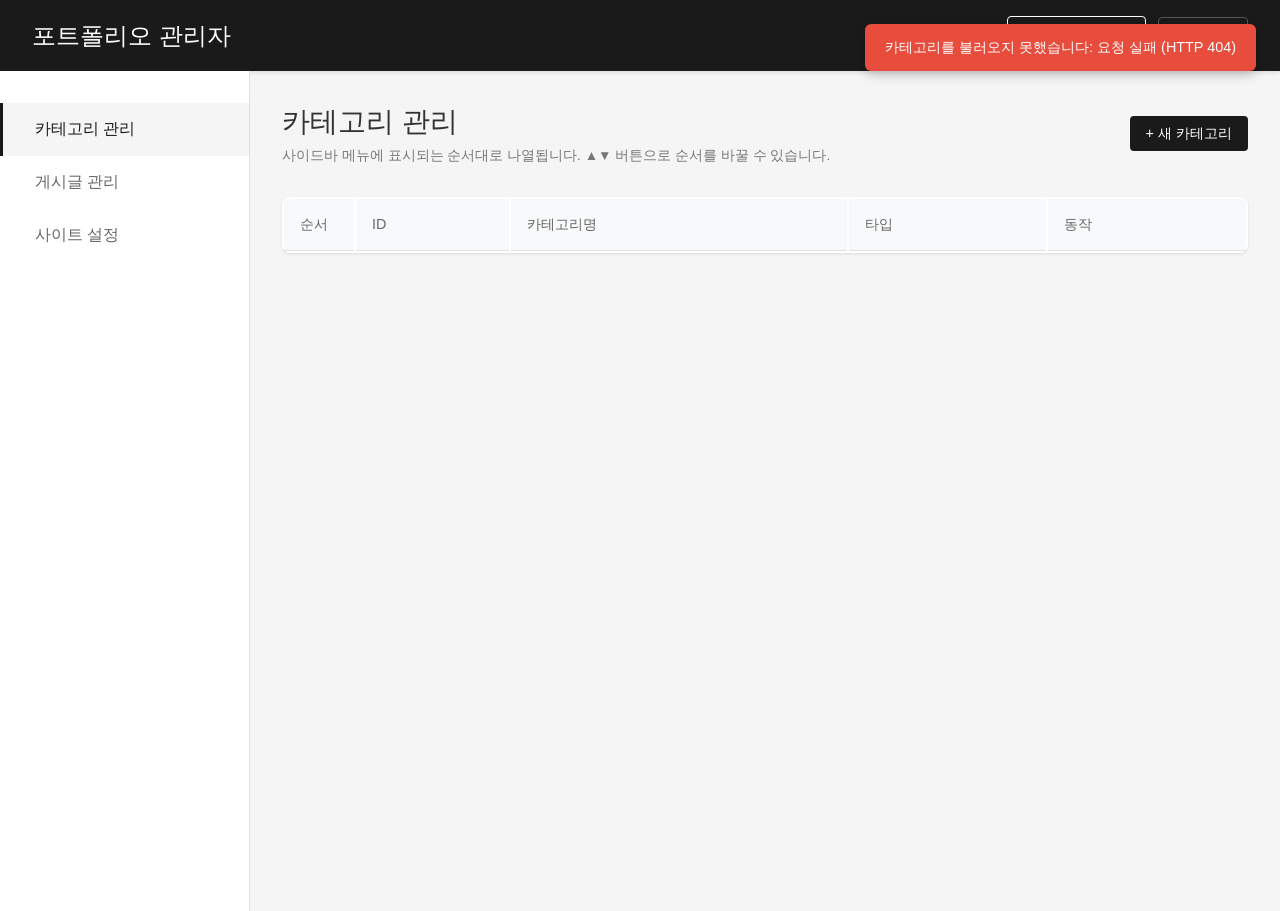
==== src/main/resources/static/admin.html @ cb922905 "feat: 사용자 경험 전반 개선 (공개 사이트 + 관리자) 공개 사이트 - 메인 페이지에 소개 문구·최근 작품 그리드 표시 (설정에서 켜고 끌 수 있음) - 해시 라우팅(#/카테" ====
<!DOCTYPE html>
<html lang="ko">
<head>
    <meta charset="UTF-8">
    <meta name="viewport" content="width=device-width, initial-scale=1.0">
    <title>관리자 페이지 - Portfolio Admin</title>
    <meta name="robots" content="noindex">
    <link rel="stylesheet" href="styles/admin.css?v=6">

    <!-- Quill.js CDN -->
    <link href="https://cdn.quilljs.com/1.3.6/quill.snow.css" rel="stylesheet">
    <script src="https://cdn.quilljs.com/1.3.6/quill.js"></script>
</head>
<body>
    <div class="admin-app">
        <!-- 헤더 -->
        <header class="admin-header">
            <h1>포트폴리오 관리자</h1>
            <div class="admin-header-actions">
                <a href="/" target="_blank" rel="noopener" class="btn-view-site">사이트 보기 ↗</a>
                <form method="post" action="/api/logout" class="logout-form">
                    <button type="submit" class="btn-logout">로그아웃</button>
                </form>
            </div>
        </header>

        <div class="admin-container">
            <!-- 사이드바 -->
            <aside class="admin-sidebar">
                <nav class="admin-nav">
                    <button class="nav-btn active" data-section="categories">카테고리 관리</button>
                    <button class="nav-btn" data-section="posts">게시글 관리</button>
                    <button class="nav-btn" data-section="settings">사이트 설정</button>
                </nav>
            </aside>

            <!-- 메인 콘텐츠 -->
            <main class="admin-content">
                <!-- 카테고리 관리 섹션 -->
                <section id="categories-section" class="admin-section active">
                    <div class="section-header">
                        <div>
                            <h2>카테고리 관리</h2>
                            <p class="section-desc">사이드바 메뉴에 표시되는 순서대로 나열됩니다. ▲▼ 버튼으로 순서를 바꿀 수 있습니다.</p>
                        </div>
                        <button class="btn btn-primary" onclick="showAddCategoryModal()">+ 새 카테고리</button>
                    </div>

                    <div class="categories-list">
                        <table class="admin-table">
                            <thead>
                                <tr>
                                    <th class="col-order">순서</th>
                                    <th>ID</th>
                                    <th>카테고리명</th>
                                    <th>타입</th>
                                    <th>동작</th>
                                </tr>
                            </thead>
                            <tbody id="categories-tbody">
                                <!-- 카테고리 목록이 여기에 표시됩니다 -->
                            </tbody>
                        </table>
                    </div>
                </section>

                <!-- 게시글 관리 섹션 -->
                <section id="posts-section" class="admin-section">
                    <div class="section-header">
                        <div>
                            <h2>게시글 관리</h2>
                            <p class="section-desc">카테고리를 선택하면 ▲▼ 버튼으로 사이트에 표시되는 순서를 바꿀 수 있습니다.</p>
                        </div>
                        <div class="section-controls">
                            <select id="category-filter" class="category-select" aria-label="카테고리 필터">
                                <option value="">모든 카테고리</option>
                            </select>
                            <input type="search" id="post-search" class="post-search" placeholder="제목 검색" aria-label="제목 검색">
                            <button class="btn btn-primary" onclick="showAddPostModal()">+ 새 게시글</button>
                        </div>
                    </div>

                    <div class="posts-list">
                        <div id="posts-grid" class="posts-grid">
                            <!-- 게시글 목록이 여기에 표시됩니다 -->
                        </div>
                    </div>
                </section>

                <!-- 사이트 설정 섹션 -->
                <section id="settings-section" class="admin-section">
                    <div class="section-header">
                        <div>
                            <h2>사이트 설정</h2>
                            <p class="section-desc">변경 후 하단의 <strong>설정 저장</strong> 버튼을 눌러야 사이트에 반영됩니다.</p>
                        </div>
                    </div>

                    <div class="settings-layout">
                    <div class="settings-container" id="settings-form">
                        <!-- 사이트 정보 -->
                        <div class="settings-group">
                            <h3 class="settings-group-title">사이트 정보</h3>
                            <small class="settings-group-desc">
                                사이드바 상단에 표시되는 이름과 로고, 브라우저 탭 제목과 파비콘을 설정합니다.
                            </small>
                            <div class="form-group">
                                <label for="setting-site-title">사이트 제목 (사이드바 상단·메인 페이지)</label>
                                <input type="text" id="setting-site-title" placeholder="작가 이름">
                            </div>
                            <div class="form-group">
                                <label for="setting-site-subtitle">브라우저 탭 제목</label>
                                <input type="text" id="setting-site-subtitle" placeholder="Artist Portfolio">
                                <small>비워두면 사이트 제목이 탭에 표시됩니다</small>
                            </div>
                            <div class="form-group">
                                <label>파비콘</label>
                                <input type="hidden" id="setting-favicon">
                                <div class="settings-drop-zone" id="favicon-drop-zone">
                                    <p>파비콘 이미지를 드래그하거나 클릭하여 선택</p>
                                </div>
                                <div id="favicon-preview" class="settings-image-preview"></div>
                                <small>브라우저 탭에 표시되는 아이콘입니다 (정사각형 PNG 권장)</small>
                            </div>
                            <div class="form-group">
                                <label>로고 이미지</label>
                                <input type="hidden" id="setting-logo-image">
                                <div class="settings-drop-zone" id="logo-drop-zone">
                                    <p>로고 이미지를 드래그하거나 클릭하여 선택</p>
                                </div>
                                <div id="logo-preview" class="settings-image-preview"></div>
                            </div>
                        </div>

                        <!-- 메인 페이지 -->
                        <div class="settings-group">
                            <h3 class="settings-group-title">메인 페이지</h3>
                            <small class="settings-group-desc">
                                사이트에 처음 들어왔을 때 보이는 화면입니다. 소개 문구와 최근 작품을 함께 보여주거나, 배경 이미지만 보이도록 비워둘 수 있습니다.
                            </small>
                            <div class="form-group">
                                <label for="setting-main-intro">소개 문구</label>
                                <textarea id="setting-main-intro" rows="4" placeholder="작가 소개, 전시 안내 등 자유롭게 입력하세요. 줄바꿈이 그대로 표시됩니다."></textarea>
                            </div>
                            <div class="form-group">
                                <label class="checkbox-label">
                                    <input type="checkbox" id="setting-show-recent" checked>
                                    메인 페이지에 최근 작품 8개를 표시
                                </label>
                                <small>끄면 소개 문구(또는 배경 이미지)만 표시됩니다</small>
                            </div>
                        </div>

                        <!-- 배경 설정 -->
                        <div class="settings-group">
                            <h3 class="settings-group-title">배경 설정</h3>
                            <small class="settings-group-desc">
                                사이트 전체 배경 색상과 이미지를 설정합니다. 배경 이미지를 업로드하면 색상 위에 덮어씌워집니다.
                            </small>
                            <div class="form-row-2">
                                <div class="form-group">
                                    <label for="setting-bg-color">배경 색상</label>
                                    <div class="color-picker-row">
                                        <input type="color" id="setting-bg-color" value="#0a0a0a" class="color-input">
                                        <input type="text" id="setting-bg-color-text" value="#0a0a0a" class="color-text-input" placeholder="#0a0a0a">
                                    </div>
                                </div>
                                <div class="form-group">
                                    <label for="setting-text-color">텍스트 색상</label>
                                    <div class="color-picker-row">
                                        <input type="color" id="setting-text-color" value="#ffffff" class="color-input">
                                        <input type="text" id="setting-text-color-text" value="#ffffff" class="color-text-input">
                                    </div>
                                </div>
                            </div>
                            <div class="form-group">
                                <label>배경 이미지</label>
                                <input type="hidden" id="setting-bg-image">
                                <div class="settings-drop-zone" id="bg-image-drop-zone">
                                    <p>배경 이미지를 드래그하거나 클릭하여 선택</p>
                                </div>
                                <div id="bg-image-preview" class="settings-image-preview"></div>
                            </div>
                            <div class="form-row-3">
                                <div class="form-group">
                                    <label for="setting-bg-size">크기</label>
                                    <select id="setting-bg-size">
                                        <option value="cover">Cover (채우기)</option>
                                        <option value="contain">Contain (맞추기)</option>
                                        <option value="auto">Auto (원본)</option>
                                    </select>
                                </div>
                                <div class="form-group">
                                    <label for="setting-bg-repeat">반복</label>
                                    <select id="setting-bg-repeat">
                                        <option value="no-repeat">반복 없음</option>
                                        <option value="repeat">반복</option>
                                        <option value="repeat-x">가로 반복</option>
                                        <option value="repeat-y">세로 반복</option>
                                    </select>
                                </div>
                                <div class="form-group">
                                    <label for="setting-bg-attachment">스크롤</label>
                                    <select id="setting-bg-attachment">
                                        <option value="fixed">고정 (Parallax)</option>
                                        <option value="scroll">스크롤</option>
                                    </select>
                                </div>
                            </div>
                        </div>

                        <!-- 사이드바 색상 -->
                        <div class="settings-group">
                            <h3 class="settings-group-title">사이드바 색상</h3>
                            <small class="settings-group-desc">
                                왼쪽 메뉴 영역의 색상을 설정합니다. 오른쪽 미리보기에서 바로 확인할 수 있습니다.
                            </small>
                            <div class="form-row-3">
                                <div class="form-group">
                                    <label for="setting-sidebar-bg">배경색</label>
                                    <div class="color-picker-row">
                                        <input type="color" id="setting-sidebar-bg" value="#0a0a0a" class="color-input">
                                        <input type="text" id="setting-sidebar-bg-text" value="#0a0a0a" class="color-text-input">
                                    </div>
                                </div>
                                <div class="form-group">
                                    <label for="setting-sidebar-text">텍스트색</label>
                                    <div class="color-picker-row">
                                        <input type="color" id="setting-sidebar-text" value="#535353" class="color-input">
                                        <input type="text" id="setting-sidebar-text-text" value="#535353" class="color-text-input">
                                    </div>
                                </div>
                                <div class="form-group">
                                    <label for="setting-sidebar-active">활성 항목</label>
                                    <div class="color-picker-row">
                                        <input type="color" id="setting-sidebar-active" value="#ffffff" class="color-input">
                                        <input type="text" id="setting-sidebar-active-text" value="#ffffff" class="color-text-input">
                                    </div>
                                </div>
                            </div>
                        </div>

                        <!-- 폰트 설정 -->
                        <div class="settings-group">
                            <h3 class="settings-group-title">폰트 설정</h3>
                            <small class="settings-group-desc">
                                목록에서 고르면 URL과 font-family가 자동으로 채워집니다. 목록에 없는 폰트는
                                <a href="https://fonts.google.com" target="_blank" rel="noopener">Google Fonts</a>에서 "Get embed code" → @import 탭의 URL과 font-family 이름을 직접 입력하세요. (Google Fonts 주소만 지원됩니다)
                            </small>
                            <div class="form-row-2">
                                <div class="form-group">
                                    <label for="setting-title-font-preset">제목 폰트</label>
                                    <select id="setting-title-font-preset" data-target="title"></select>
                                </div>
                                <div class="form-group">
                                    <label for="setting-body-font-preset">본문 폰트</label>
                                    <select id="setting-body-font-preset" data-target="body"></select>
                                </div>
                            </div>
                            <details class="font-advanced">
                                <summary>직접 입력 (고급)</summary>
                                <div class="form-group">
                                    <label for="setting-title-font-url">제목 폰트 URL</label>
                                    <input type="text" id="setting-title-font-url" placeholder="https://fonts.googleapis.com/css2?family=Playfair+Display&display=swap">
                                </div>
                                <div class="form-group">
                                    <label for="setting-title-font-family">제목 font-family</label>
                                    <input type="text" id="setting-title-font-family" placeholder="'Playfair Display', serif">
                                </div>
                                <div class="form-group">
                                    <label for="setting-body-font-url">본문 폰트 URL</label>
                                    <input type="text" id="setting-body-font-url" placeholder="https://fonts.googleapis.com/css2?family=Noto+Sans+KR&display=swap">
                                </div>
                                <div class="form-group">
                                    <label for="setting-body-font-family">본문 font-family</label>
                                    <input type="text" id="setting-body-font-family" placeholder="'Noto Sans KR', sans-serif">
                                </div>
                            </details>
                        </div>

                        <!-- 연락처 정보 -->
                        <div class="settings-group">
                            <h3 class="settings-group-title">연락처 · 소셜</h3>
                            <small class="settings-group-desc">
                                사이드바 하단에 표시됩니다. 비워두면 해당 항목은 표시되지 않습니다.
                            </small>
                            <div class="form-row-2">
                                <div class="form-group">
                                    <label for="setting-contact-name">이름</label>
                                    <input type="text" id="setting-contact-name" placeholder="홍길동">
                                </div>
                                <div class="form-group">
                                    <label for="setting-contact-phone">전화번호</label>
                                    <input type="text" id="setting-contact-phone" placeholder="010-1234-5678">
                                </div>
                            </div>
                            <div class="form-group">
                                <label for="setting-social-email">이메일</label>
                                <input type="email" id="setting-social-email" placeholder="artist@example.com">
                            </div>
                            <div class="form-group">
                                <label for="setting-social-instagram">Instagram URL</label>
                                <input type="url" id="setting-social-instagram" placeholder="https://instagram.com/username">
                            </div>
                            <div class="form-row-3">
                                <div class="form-group">
                                    <label for="setting-social-behance">Behance URL</label>
                                    <input type="url" id="setting-social-behance" placeholder="https://behance.net/...">
                                </div>
                                <div class="form-group">
                                    <label for="setting-social-linkedin">LinkedIn URL</label>
                                    <input type="url" id="setting-social-linkedin" placeholder="https://linkedin.com/in/...">
                                </div>
                                <div class="form-group">
                                    <label for="setting-social-website">웹사이트 URL</label>
                                    <input type="url" id="setting-social-website" placeholder="https://...">
                                </div>
                            </div>
                        </div>

                        <!-- 푸터 -->
                        <div class="settings-group">
                            <h3 class="settings-group-title">푸터</h3>
                            <small class="settings-group-desc">
                                페이지 하단에 표시되는 저작권 문구입니다.
                            </small>
                            <div class="form-group">
                                <label for="setting-footer-text">푸터 텍스트</label>
                                <input type="text" id="setting-footer-text" placeholder="© 2024 Artist Name. All rights reserved.">
                            </div>
                        </div>
                    </div>

                    <!-- 실시간 미리보기 -->
                    <aside class="settings-preview-wrap">
                        <div class="settings-preview-sticky">
                            <h3 class="settings-group-title">미리보기</h3>
                            <div class="site-preview" id="site-preview">
                                <div class="site-preview-sidebar" id="preview-sidebar">
                                    <div class="site-preview-title" id="preview-site-title">Site title</div>
                                    <div class="site-preview-nav">
                                        <span class="site-preview-nav-item active" id="preview-nav-active">Art work</span>
                                        <span class="site-preview-nav-item">CV</span>
                                    </div>
                                </div>
                                <div class="site-preview-main" id="preview-main">
                                    <div class="site-preview-work"></div>
                                    <div class="site-preview-work-title" id="preview-work-title">Untitled</div>
                                    <div class="site-preview-work-meta">2024, Oil on canvas, 100x80cm</div>
                                    <p class="site-preview-body" id="preview-body">본문 텍스트 미리보기입니다.</p>
                                </div>
                            </div>
                            <small>색상·폰트·제목이 즉시 반영됩니다. 실제 사이트에는 저장 후 반영됩니다.</small>
                        </div>
                    </aside>
                    </div>

                    <!-- 항상 보이는 저장 바 -->
                    <div class="settings-save-bar" id="settings-save-bar">
                        <span class="unsaved-indicator" id="settings-unsaved">저장되지 않은 변경사항이 있습니다</span>
                        <div class="settings-save-actions">
                            <button class="btn btn-secondary" type="button" onclick="reloadSettings()">되돌리기</button>
                            <button class="btn btn-primary" type="button" onclick="handleSaveSettings()">설정 저장</button>
                        </div>
                    </div>
                </section>
            </main>
        </div>
    </div>

    <!-- 카테고리 추가/수정 모달 -->
    <div id="category-modal" class="modal" role="dialog" aria-modal="true" aria-labelledby="category-modal-title">
        <div class="modal-content">
            <div class="modal-header">
                <h3 id="category-modal-title">새 카테고리 추가</h3>
                <button type="button" class="close" aria-label="닫기" onclick="requestCloseModal('category-modal')">&times;</button>
            </div>
            <form id="category-form" onsubmit="handleSaveCategory(event)">
                <input type="hidden" id="category-edit-id">

                <div class="form-group">
                    <label for="category-id">카테고리 ID (영문 소문자·숫자·하이픈)</label>
                    <input type="text" id="category-id" required pattern="[a-z0-9-]+"
                           placeholder="예: exhibition" title="영문 소문자, 숫자, 하이픈(-)만 사용할 수 있습니다">
                    <small>주소(#/카테고리ID)에 사용되며, 만든 뒤에는 바꿀 수 없습니다.</small>
                </div>

                <div class="form-group">
                    <label for="category-name">카테고리 이름 (메뉴에 표시)</label>
                    <input type="text" id="category-name" required
                           placeholder="예: Exhibition">
                </div>

                <div class="form-group">
                    <label for="category-type">기본 콘텐츠 타입</label>
                    <select id="category-type" required>
                        <option value="PHOTO">PHOTO - 사진/이미지 중심</option>
                        <option value="ARTICLE">ARTICLE - 텍스트 기사</option>
                        <option value="HTML">HTML - 커스텀 HTML</option>
                    </select>
                    <small>새 게시글을 만들 때 기본으로 선택되는 형식입니다 (게시글마다 변경 가능)</small>
                </div>

                <div class="modal-footer">
                    <button type="button" class="btn btn-secondary" onclick="requestCloseModal('category-modal')">취소</button>
                    <button type="submit" class="btn btn-primary">저장</button>
                </div>
            </form>
        </div>
    </div>

    <!-- 게시글 추가/수정 모달 -->
    <div id="post-modal" class="modal" role="dialog" aria-modal="true" aria-labelledby="post-modal-title">
        <div class="modal-content large">
            <div class="modal-header">
                <h3 id="post-modal-title">새 게시글 추가</h3>
                <button type="button" class="close" aria-label="닫기" onclick="requestCloseModal('post-modal')">&times;</button>
            </div>
            <form id="post-form" onsubmit="handleSavePost(event)" novalidate>
                <input type="hidden" id="post-id">

                <div class="form-group">
                    <label for="post-category">카테고리 <span class="req">*</span></label>
                    <select id="post-category" onchange="handleCategoryChange()">
                        <option value="">선택하세요</option>
                    </select>
                </div>

                <!-- CV 카테고리 전용 PDF 업로드 -->
                <div id="cv-pdf-group" style="display: none;">
                    <div class="form-group">
                        <label>CV PDF 파일 <span class="req">*</span></label>
                        <input type="hidden" id="cv-pdf-filename">
                        <small>CV 페이지에는 이 PDF가 그대로 표시됩니다. 새 파일을 올리면 기존 파일을 대체합니다.</small>
                    </div>
                </div>

                <!-- 일반 게시글 필드 (CV 선택 시 숨김) -->
                <div id="normal-post-fields">
                    <div class="form-group">
                        <label for="post-content-type">콘텐츠 타입 <span class="req">*</span></label>
                        <select id="post-content-type" onchange="handleContentTypeChange()">
                            <option value="">선택하세요</option>
                            <option value="PHOTO">PHOTO - 이미지 갤러리</option>
                            <option value="ARTICLE">ARTICLE - 텍스트 기사</option>
                            <option value="HTML">HTML - 커스텀 HTML</option>
                        </select>
                    </div>

                    <div class="form-group">
                        <label for="post-title">제목 <span class="req">*</span></label>
                        <input type="text" id="post-title" placeholder="작품 제목" maxlength="200">
                    </div>

                    <div class="form-row" id="meta-row">
                        <div class="form-group">
                            <label for="post-year">연도</label>
                            <input type="text" id="post-year" placeholder="2024">
                        </div>
                        <div class="form-group">
                            <label for="post-medium">재료</label>
                            <input type="text" id="post-medium" placeholder="캔버스에 아크릴">
                        </div>
                        <div class="form-group">
                            <label for="post-size">크기</label>
                            <input type="text" id="post-size" placeholder="100x80cm">
                        </div>
                    </div>

                    <!-- ARTICLE 타입에서 표시 (대표 이미지) -->
                    <div class="form-group" id="thumbnail-group" style="display: none;">
                        <label for="post-thumbnail">대표 이미지 (목록 썸네일)</label>
                        <input type="text" id="post-thumbnail" placeholder="파일명" readonly>
                    </div>

                    <!-- PHOTO 타입에서만 표시 -->
                    <div class="form-group" id="photo-description-group" style="display: none;">
                        <label for="post-description-text">설명</label>
                        <textarea id="post-description-text" rows="4" placeholder="작품에 대한 설명..."></textarea>
                    </div>

                    <!-- ARTICLE 타입에서만 표시 -->
                    <div class="form-group" id="article-editor-group" style="display: none;">
                        <label>본문 (리치 에디터)</label>
                        <div id="quill-editor" style="height: 300px;"></div>
                    </div>

                    <!-- HTML 타입에서만 표시 -->
                    <div class="form-group" id="html-editor-group" style="display: none;">
                        <label for="post-html-content">HTML 코드</label>
                        <textarea id="post-html-content" rows="15"
                                  placeholder="HTML 코드를 입력하세요..."
                                  style="font-family: monospace;"></textarea>
                        <small>스크립트도 실행됩니다. 외부 이미지는 보안 정책상 표시되지 않을 수 있으니 업로드한 파일(/api/files/파일명)을 사용하세요.</small>
                    </div>

                    <!-- PHOTO/ARTICLE 타입에서 표시 -->
                    <div class="form-group" id="additional-images-group" style="display: none;">
                        <label>미디어 목록</label>
                        <small id="media-hint" class="media-hint">맨 위 이미지가 목록의 대표 이미지(썸네일)로 사용됩니다. ▲▼로 순서를 바꿀 수 있습니다.</small>
                        <div id="additional-images">
                            <!-- 미디어 항목이 여기에 표시됩니다 -->
                        </div>
                        <div class="media-add-row">
                            <button type="button" class="btn btn-secondary btn-sm" onclick="addMediaInput()">+ 이미지 추가</button>
                            <button type="button" class="btn btn-secondary btn-sm" onclick="addMediaInput({mediaType:'VIDEO'})">+ 영상 추가</button>
                            <input type="file" id="bulk-image-input" accept="image/*" multiple style="display:none">
                            <button type="button" class="btn btn-secondary btn-sm" onclick="document.getElementById('bulk-image-input').click()">+ 여러 이미지 한 번에</button>
                        </div>
                    </div>
                </div>

                <div class="modal-footer">
                    <button type="button" class="btn btn-secondary" onclick="requestCloseModal('post-modal')">취소</button>
                    <button type="submit" class="btn btn-primary" id="post-save-btn">저장</button>
                </div>
            </form>
        </div>
    </div>

    <!-- Toast 컨테이너 -->
    <div id="toast-container" class="toast-container" aria-live="polite"></div>

    <!-- 확인 모달 -->
    <div id="confirm-modal" class="confirm-modal-overlay" role="alertdialog" aria-modal="true">
        <div class="confirm-modal-box">
            <p id="confirm-modal-message"></p>
            <div class="confirm-modal-actions">
                <button id="confirm-cancel" class="btn btn-secondary">취소</button>
                <button id="confirm-ok" class="btn btn-danger">확인</button>
            </div>
        </div>
    </div>

    <script src="scripts/admin.js?v=6"></script>
</body>
</html>
---- src/main/resources/static/styles/admin.css ----
/* Reset & Base Styles */
* {
    margin: 0;
    padding: 0;
    box-sizing: border-box;
}

body {
    font-family: -apple-system, BlinkMacSystemFont, 'Segoe UI', 'Roboto', 'Oxygen',
        'Ubuntu', 'Cantarell', 'Fira Sans', 'Droid Sans', 'Helvetica Neue',
        sans-serif;
    -webkit-font-smoothing: antialiased;
    -moz-osx-font-smoothing: grayscale;
    background-color: #f5f5f5;
    color: #333;
}

/* 관리자 앱 레이아웃 */
.admin-app {
    min-height: 100vh;
}

/* 헤더 */
.admin-header {
    background-color: #1a1a1a;
    color: white;
    padding: 1rem 2rem;
    display: flex;
    justify-content: space-between;
    align-items: center;
    box-shadow: 0 2px 4px rgba(0,0,0,0.1);
}

.admin-header h1 {
    font-size: 1.5rem;
    font-weight: 500;
}

.btn-view-site {
    color: white;
    text-decoration: none;
    padding: 0.5rem 1rem;
    border: 1px solid white;
    border-radius: 4px;
    transition: background-color 0.3s;
}

.btn-view-site:hover {
    background-color: rgba(255, 255, 255, 0.1);
}

/* 컨테이너 */
.admin-container {
    display: flex;
    min-height: calc(100vh - 60px);
}

/* 사이드바 */
.admin-sidebar {
    width: 250px;
    background-color: white;
    border-right: 1px solid #e0e0e0;
    padding: 2rem 0;
}

.admin-nav {
    display: flex;
    flex-direction: column;
}

.nav-btn {
    background: none;
    border: none;
    padding: 1rem 2rem;
    text-align: left;
    font-size: 1rem;
    color: #666;
    cursor: pointer;
    transition: all 0.3s;
    border-left: 3px solid transparent;
}

.nav-btn:hover {
    background-color: #f5f5f5;
    color: #333;
}

.nav-btn.active {
    color: #1a1a1a;
    font-weight: 500;
    border-left-color: #1a1a1a;
    background-color: #f5f5f5;
}

/* 메인 콘텐츠 */
.admin-content {
    flex: 1;
    padding: 2rem;
    overflow-y: auto;
}

.admin-section {
    display: none;
}

.admin-section.active {
    display: block;
}

.section-header {
    display: flex;
    justify-content: space-between;
    align-items: center;
    margin-bottom: 2rem;
}

.section-header h2 {
    font-size: 1.75rem;
    font-weight: 500;
}

.section-controls {
    display: flex;
    gap: 1rem;
    align-items: center;
}

/* 버튼 스타일 */
.btn {
    padding: 0.5rem 1rem;
    border: none;
    border-radius: 4px;
    font-size: 0.9rem;
    cursor: pointer;
    transition: all 0.3s;
}

.btn-sm {
    padding: 0.375rem 0.75rem;
    font-size: 0.875rem;
}

.btn-primary {
    background-color: #1a1a1a;
    color: white;
}

.btn-primary:hover {
    background-color: #333;
}

.btn-secondary {
    background-color: #e0e0e0;
    color: #333;
}

.btn-secondary:hover {
    background-color: #d0d0d0;
}

.btn-danger {
    background-color: #dc3545;
    color: white;
}

.btn-danger:hover {
    background-color: #c82333;
}

/* 테이블 */
.admin-table {
    width: 100%;
    background-color: white;
    border-radius: 8px;
    overflow: hidden;
    box-shadow: 0 1px 3px rgba(0,0,0,0.1);
}

.admin-table thead {
    background-color: #f8f9fa;
}

.admin-table th,
.admin-table td {
    padding: 1rem;
    text-align: left;
    border-bottom: 1px solid #e0e0e0;
}

.admin-table th {
    font-weight: 500;
    color: #666;
    font-size: 0.9rem;
}

.admin-table tbody tr:hover {
    background-color: #f8f9fa;
}

.admin-table tbody tr:last-child td {
    border-bottom: none;
}

.table-actions {
    display: flex;
    gap: 0.5rem;
}

/* 게시글 그리드 */
.posts-grid {
    display: grid;
    grid-template-columns: repeat(auto-fill, minmax(300px, 1fr));
    gap: 1.5rem;
}

.post-card {
    background-color: white;
    border-radius: 8px;
    overflow: hidden;
    box-shadow: 0 1px 3px rgba(0,0,0,0.1);
    transition: box-shadow 0.3s;
}

.post-card:hover {
    box-shadow: 0 4px 12px rgba(0,0,0,0.15);
}

.post-card-image {
    width: 100%;
    height: 200px;
    background-color: #f0f0f0;
    display: flex;
    align-items: center;
    justify-content: center;
    color: #999;
}

.post-card-image img {
    width: 100%;
    height: 100%;
    object-fit: cover;
}

.post-card-content {
    padding: 1rem;
}

.post-card-title {
    font-size: 1.1rem;
    font-weight: 500;
    margin-bottom: 0.5rem;
}

.post-card-details {
    font-size: 0.9rem;
    color: #666;
    margin-bottom: 1rem;
}

.post-card-actions {
    display: flex;
    gap: 0.5rem;
}

/* 셀렉트 */
.category-select {
    padding: 0.5rem;
    border: 1px solid #e0e0e0;
    border-radius: 4px;
    font-size: 0.9rem;
    min-width: 200px;
}

/* 모달 */
.modal {
    display: none;
    position: fixed;
    z-index: 1000;
    left: 0;
    top: 0;
    width: 100%;
    height: 100%;
    overflow: auto;
    background-color: rgba(0,0,0,0.5);
}

.modal.show {
    display: block;
}

.modal-content {
    background-color: white;
    margin: 5% auto;
    padding: 0;
    border-radius: 8px;
    width: 90%;
    max-width: 500px;
    box-shadow: 0 4px 20px rgba(0,0,0,0.2);
}

.modal-content.large {
    max-width: 700px;
}

.modal-header {
    padding: 1.5rem;
    border-bottom: 1px solid #e0e0e0;
    display: flex;
    justify-content: space-between;
    align-items: center;
}

.modal-header h3 {
    font-size: 1.25rem;
    font-weight: 500;
}

.close {
    color: #999;
    font-size: 28px;
    font-weight: bold;
    cursor: pointer;
    line-height: 1;
}

.close:hover {
    color: #333;
}

.modal form {
    padding: 1.5rem;
}

.modal-footer {
    padding: 1.5rem;
    border-top: 1px solid #e0e0e0;
    display: flex;
    justify-content: flex-end;
    gap: 0.5rem;
}

/* 폼 스타일 */
.form-group {
    margin-bottom: 1.5rem;
}

.form-group label {
    display: block;
    margin-bottom: 0.5rem;
    font-weight: 500;
    color: #333;
}

.form-group input,
.form-group select,
.form-group textarea {
    width: 100%;
    padding: 0.5rem;
    border: 1px solid #e0e0e0;
    border-radius: 4px;
    font-size: 0.9rem;
    font-family: inherit;
}

.form-group input:focus,
.form-group select:focus,
.form-group textarea:focus {
    outline: none;
    border-color: #1a1a1a;
}

.form-group small {
    display: block;
    margin-top: 0.25rem;
    color: #666;
    font-size: 0.85rem;
}

.form-row {
    display: grid;
    grid-template-columns: repeat(3, 1fr);
    gap: 1rem;
}

/* 추가 이미지 입력 */
.image-input-group {
    display: flex;
    gap: 0.5rem;
    margin-bottom: 0.5rem;
}

.image-input-group input {
    flex: 1;
}

.btn-remove-image {
    background-color: #dc3545;
    color: white;
    border: none;
    padding: 0.5rem 1rem;
    border-radius: 4px;
    cursor: pointer;
    font-size: 0.9rem;
}

.btn-remove-image:hover {
    background-color: #c82333;
}

/* 순서 변경 버튼 */
.btn-reorder {
    padding: 0.25rem 0.5rem;
    font-size: 0.7rem;
    line-height: 1;
    min-width: 26px;
}

/* 미디어 옵션 행 */
.media-options {
    font-size: 0.85rem;
    color: #555;
}

.media-options label {
    font-weight: normal;
    margin-bottom: 0;
}

.media-options select {
    width: auto;
    min-width: auto;
}

/* 뱃지 */
.badge {
    display: inline-block;
    padding: 0.25rem 0.5rem;
    font-size: 0.75rem;
    border-radius: 4px;
    font-weight: 500;
    color: white;
}

.badge-photo {
    background-color: #3498db;
}

.badge-article {
    background-color: #2ecc71;
}

.badge-html {
    background-color: #e74c3c;
}

/* Quill 에디터 스타일 */
#quill-editor {
    background-color: white;
    min-height: 300px;
}

.ql-editor {
    min-height: 250px;
    font-size: 1rem;
    line-height: 1.6;
}

.ql-toolbar {
    background-color: #f8f9fa;
    border-top-left-radius: 4px;
    border-top-right-radius: 4px;
}

/* 빈 상태 */
.empty-state {
    text-align: center;
    padding: 3rem;
    color: #999;
}

.empty-state p {
    font-size: 1.1rem;
    margin-bottom: 1rem;
}

/* Toast 알림 */
.toast-container {
    position: fixed;
    top: 1.5rem;
    right: 1.5rem;
    z-index: 9999;
    display: flex;
    flex-direction: column;
    gap: 0.5rem;
}

.toast {
    min-width: 280px;
    max-width: 420px;
    padding: 0.875rem 1.25rem;
    border-radius: 6px;
    color: #fff;
    font-size: 0.9rem;
    box-shadow: 0 4px 12px rgba(0,0,0,0.2);
    display: flex;
    align-items: center;
    gap: 0.5rem;
    animation: toastSlideIn 0.3s ease;
    cursor: pointer;
}

.toast.toast-out {
    animation: toastSlideOut 0.3s ease forwards;
}

.toast-success { background-color: #2ecc71; }
.toast-error { background-color: #e74c3c; }
.toast-info { background-color: #3498db; }
.toast-warning { background-color: #f39c12; }

@keyframes toastSlideIn {
    from { transform: translateX(100%); opacity: 0; }
    to { transform: translateX(0); opacity: 1; }
}

@keyframes toastSlideOut {
    from { transform: translateX(0); opacity: 1; }
    to { transform: translateX(100%); opacity: 0; }
}

/* 확인 모달 */
.confirm-modal-overlay {
    display: none;
    position: fixed;
    z-index: 10000;
    left: 0;
    top: 0;
    width: 100%;
    height: 100%;
    background-color: rgba(0,0,0,0.5);
    justify-content: center;
    align-items: center;
}

.confirm-modal-overlay.show {
    display: flex;
}

.confirm-modal-box {
    background: white;
    border-radius: 8px;
    padding: 2rem;
    max-width: 400px;
    width: 90%;
    box-shadow: 0 8px 30px rgba(0,0,0,0.2);
    text-align: center;
    animation: confirmFadeIn 0.2s ease;
}

.confirm-modal-box p {
    font-size: 1rem;
    color: #333;
    margin-bottom: 1.5rem;
    line-height: 1.5;
}

.confirm-modal-actions {
    display: flex;
    justify-content: center;
    gap: 0.75rem;
}

@keyframes confirmFadeIn {
    from { transform: scale(0.9); opacity: 0; }
    to { transform: scale(1); opacity: 1; }
}

/* 파일 업로드 프리뷰 */
.upload-preview {
    margin-top: 0.5rem;
    position: relative;
    display: inline-block;
}

.upload-preview img {
    max-width: 200px;
    max-height: 150px;
    border-radius: 4px;
    border: 1px solid #e0e0e0;
    object-fit: cover;
}

.upload-preview .preview-remove {
    position: absolute;
    top: -6px;
    right: -6px;
    width: 20px;
    height: 20px;
    background: #dc3545;
    color: white;
    border: none;
    border-radius: 50%;
    font-size: 12px;
    cursor: pointer;
    display: flex;
    align-items: center;
    justify-content: center;
    line-height: 1;
}

/* 드래그 앤 드롭 존 */
.drop-zone {
    border: 2px dashed #ccc;
    border-radius: 8px;
    padding: 2rem;
    text-align: center;
    color: #999;
    transition: all 0.3s;
    cursor: pointer;
    margin-top: 0.5rem;
}

.drop-zone:hover {
    border-color: #999;
    color: #666;
}

.drop-zone.drag-over {
    border-color: #3498db;
    background-color: #ebf5fb;
    color: #3498db;
}

.drop-zone p {
    margin: 0;
    font-size: 0.9rem;
}

.drop-zone .drop-icon {
    font-size: 2rem;
    margin-bottom: 0.5rem;
}

/* 카테고리 게시글 수 뱃지 */
.post-count-badge {
    display: inline-block;
    background-color: #f0f0f0;
    color: #666;
    padding: 0.15rem 0.5rem;
    border-radius: 10px;
    font-size: 0.8rem;
    margin-left: 0.5rem;
    font-weight: 400;
}

/* 미저장 변경사항 표시 */
.unsaved-indicator {
    display: none;
    color: #f39c12;
    font-size: 0.85rem;
    margin-left: 1rem;
    font-weight: 400;
}

.unsaved-indicator.visible {
    display: inline;
}

/* 반응형 */
@media (max-width: 768px) {
    .admin-container {
        flex-direction: column;
    }

    .admin-sidebar {
        width: 100%;
        border-right: none;
        border-bottom: 1px solid #e0e0e0;
        padding: 1rem 0;
    }

    .admin-nav {
        flex-direction: row;
        overflow-x: auto;
    }

    .nav-btn {
        white-space: nowrap;
        border-left: none;
        border-bottom: 3px solid transparent;
    }

    .nav-btn.active {
        border-left: none;
        border-bottom-color: #1a1a1a;
    }

    .admin-content {
        padding: 1rem;
    }

    .section-header {
        flex-direction: column;
        align-items: flex-start;
        gap: 1rem;
    }

    .section-controls {
        width: 100%;
        flex-direction: column;
    }

    .category-select {
        width: 100%;
    }

    .posts-grid {
        grid-template-columns: 1fr;
    }

    .form-row {
        grid-template-columns: 1fr;
    }

    .modal-content {
        width: 95%;
        margin: 10% auto;
    }

    .toast-container {
        top: 1rem;
        right: 1rem;
        left: 1rem;
    }

    .toast {
        min-width: auto;
        max-width: none;
    }

    .drop-zone {
        padding: 1.5rem;
    }
}

/* ===== 사이트 설정 섹션 ===== */
.settings-container {
    max-width: 800px;
}

.settings-group {
    background: #fff;
    border: 1px solid #e0e0e0;
    border-radius: 8px;
    padding: 1.5rem;
    margin-bottom: 1.5rem;
}

.settings-group-title {
    font-size: 1.1rem;
    font-weight: 600;
    color: #333;
    margin-bottom: 1rem;
    padding-bottom: 0.5rem;
    border-bottom: 2px solid #e0e0e0;
}

.settings-group-desc {
    display: block;
    color: #888;
    font-size: 0.85rem;
    margin-bottom: 1rem;
}

.settings-group-desc a {
    color: #4a90d9;
}

.form-row-2 {
    display: grid;
    grid-template-columns: 1fr 1fr;
    gap: 1rem;
}

.form-row-3 {
    display: grid;
    grid-template-columns: 1fr 1fr 1fr;
    gap: 1rem;
}

/* 컬러 피커 */
.color-picker-row {
    display: flex;
    align-items: center;
    gap: 0.5rem;
}

.color-input {
    width: 44px;
    height: 36px;
    padding: 2px;
    border: 1px solid #ddd;
    border-radius: 4px;
    cursor: pointer;
    background: none;
}

.color-text-input {
    flex: 1;
    padding: 0.5rem;
    border: 1px solid #ddd;
    border-radius: 4px;
    font-family: monospace;
    font-size: 0.9rem;
}

/* 설정 이미지 업로드 */
.settings-drop-zone {
    border: 2px dashed #ccc;
    border-radius: 8px;
    padding: 2rem;
    text-align: center;
    cursor: pointer;
    transition: border-color 0.3s, background-color 0.3s;
    color: #888;
}

.settings-drop-zone:hover,
.settings-drop-zone.drag-over {
    border-color: #4a90d9;
    background-color: #f0f7ff;
}

.settings-image-preview {
    margin-top: 0.5rem;
}

.settings-image-preview img {
    max-width: 200px;
    max-height: 120px;
    border-radius: 4px;
    border: 1px solid #ddd;
}

.settings-image-preview .remove-btn {
    display: inline-block;
    margin-left: 0.5rem;
    color: #e74c3c;
    cursor: pointer;
    font-size: 0.85rem;
    vertical-align: top;
    margin-top: 0.25rem;
}

@media (max-width: 768px) {
    .form-row-2,
    .form-row-3 {
        grid-template-columns: 1fr;
    }
}

/* ===== 사용성 개선 (v6) ===== */

/* 헤더 */
.admin-header-actions {
    display: flex;
    align-items: center;
    gap: 0.75rem;
}

.logout-form {
    margin: 0;
}

.btn-logout {
    background: transparent;
    color: #bbb;
    border: 1px solid #555;
    padding: 0.5rem 1rem;
    border-radius: 4px;
    cursor: pointer;
    font-size: 0.9rem;
    transition: color 0.2s, border-color 0.2s;
}

.btn-logout:hover {
    color: #fff;
    border-color: #fff;
}

.section-desc {
    color: #777;
    font-size: 0.85rem;
    margin-top: 0.35rem;
}

.section-controls {
    display: flex;
    gap: 0.5rem;
    align-items: center;
    flex-wrap: wrap;
}

.post-search {
    padding: 0.5rem 0.75rem;
    border: 1px solid #e0e0e0;
    border-radius: 4px;
    font-size: 0.9rem;
    min-width: 180px;
}

.post-search:focus {
    outline: none;
    border-color: #1a1a1a;
}

.req {
    color: #dc3545;
}

.muted {
    color: #999;
    font-size: 0.85rem;
}

.empty-cell {
    text-align: center;
    color: #999;
    padding: 2rem !important;
}

/* 순서 변경 */
.col-order {
    width: 70px;
    white-space: nowrap;
}

.order-btns {
    display: inline-flex;
    gap: 2px;
}

.btn-reorder:disabled {
    opacity: 0.3;
    cursor: default;
}

.post-card-image {
    position: relative;
}

.post-card-order {
    position: absolute;
    top: 6px;
    left: 6px;
    display: flex;
    align-items: center;
    gap: 2px;
    background: rgba(0,0,0,0.6);
    color: #fff;
    border-radius: 4px;
    padding: 2px 4px;
    font-size: 0.75rem;
}

.btn-reorder-card {
    background: transparent;
    border: none;
    color: #fff;
    cursor: pointer;
    font-size: 0.7rem;
    padding: 2px 4px;
    line-height: 1;
}

.btn-reorder-card:disabled {
    opacity: 0.3;
    cursor: default;
}

.post-card-badges {
    display: flex;
    gap: 0.3rem;
    margin-bottom: 0.4rem;
    flex-wrap: wrap;
}

.badge-category {
    background-color: #6c757d;
}

.post-card-actions a.btn {
    text-decoration: none;
    display: inline-block;
}

/* 폼 */
.checkbox-label {
    display: flex !important;
    align-items: center;
    gap: 0.5rem;
    font-weight: 500;
    cursor: pointer;
}

.checkbox-label input {
    width: auto !important;
}

.form-group input.invalid,
.form-group textarea.invalid,
input.invalid {
    border-color: #dc3545 !important;
    background-color: #fff8f8;
}

.media-hint {
    display: block;
    margin: -0.25rem 0 0.6rem;
    color: #666;
    font-size: 0.85rem;
}

.media-add-row {
    display: flex;
    gap: 0.5rem;
    flex-wrap: wrap;
}

.image-entry {
    border: 1px solid #e0e0e0;
    border-radius: 6px;
    padding: 1rem;
    margin-bottom: 1rem;
    background: #fafafa;
    transition: background-color 0.3s;
}

.image-entry.just-moved {
    background: #fff7d6;
}

.media-top-row {
    display: flex;
    align-items: center;
    gap: 0.4rem;
    flex-wrap: wrap;
}

.media-options {
    margin-top: 0.5rem;
    display: flex;
    gap: 1rem;
    align-items: center;
    flex-wrap: wrap;
}

.inline-check {
    display: flex;
    align-items: center;
    gap: 0.3rem;
    cursor: pointer;
    font-weight: normal;
    margin: 0;
}

.inline-check input {
    width: auto;
}

.description-position-select {
    font-size: 0.85rem;
    padding: 0.2rem 0.4rem;
}

.additional-image-desc {
    width: 100%;
    margin-top: 0.5rem;
    padding: 0.5rem;
    border: 1px solid #e0e0e0;
    border-radius: 4px;
    font-family: inherit;
    font-size: 0.9rem;
    resize: vertical;
}

.upload-preview.inline {
    width: 100%;
    margin-top: 0.5rem;
}

.close {
    background: none;
    border: none;
}

.font-advanced {
    margin-top: 0.5rem;
    border: 1px dashed #ddd;
    border-radius: 6px;
    padding: 0.5rem 1rem;
}

.font-advanced summary {
    cursor: pointer;
    color: #555;
    font-size: 0.9rem;
    padding: 0.4rem 0;
}

.font-advanced .form-group {
    margin-top: 1rem;
}

/* 설정 레이아웃 + 미리보기 */
.settings-layout {
    display: flex;
    gap: 2rem;
    align-items: flex-start;
    padding-bottom: 5rem;
}

.settings-layout .settings-container {
    flex: 1;
    min-width: 0;
}

.settings-preview-wrap {
    width: 320px;
    flex-shrink: 0;
}

.settings-preview-sticky {
    position: sticky;
    top: 1rem;
    background: #fff;
    border: 1px solid #e0e0e0;
    border-radius: 8px;
    padding: 1.25rem;
}

.settings-preview-sticky small {
    display: block;
    margin-top: 0.75rem;
    color: #777;
    font-size: 0.8rem;
}

.site-preview {
    display: flex;
    height: 260px;
    border-radius: 6px;
    overflow: hidden;
    border: 1px solid #ddd;
    background-color: #0a0a0a;
    background-position: center;
}

.site-preview-sidebar {
    width: 38%;
    padding: 14px 12px;
    background-color: #0a0a0a;
    color: #535353;
    font-size: 11px;
    border-right: 1px solid rgba(255,255,255,0.08);
}

.site-preview-title {
    font-size: 13px;
    color: #fff;
    margin-bottom: 14px;
    word-break: break-word;
}

.site-preview-nav-item {
    display: block;
    margin-bottom: 8px;
}

.site-preview-nav-item.active {
    color: #fff;
}

.site-preview-main {
    flex: 1;
    padding: 14px;
    color: #fff;
    font-size: 11px;
    overflow: hidden;
}

.site-preview-work {
    width: 100%;
    height: 80px;
    background: linear-gradient(135deg, rgba(255,255,255,0.15), rgba(255,255,255,0.05));
    border: 1px solid rgba(255,255,255,0.15);
    margin-bottom: 8px;
}

.site-preview-work-title {
    font-size: 13px;
    margin-bottom: 3px;
}

.site-preview-work-meta {
    opacity: 0.6;
    margin-bottom: 8px;
}

.site-preview-body {
    opacity: 0.85;
    line-height: 1.5;
}

/* 항상 보이는 저장 바 */
.settings-save-bar {
    position: fixed;
    left: 250px;
    right: 0;
    bottom: 0;
    background: #fff;
    border-top: 1px solid #e0e0e0;
    padding: 0.75rem 2rem;
    display: flex;
    justify-content: space-between;
    align-items: center;
    gap: 1rem;
    z-index: 50;
    box-shadow: 0 -2px 8px rgba(0,0,0,0.05);
}

#settings-section:not(.active) .settings-save-bar {
    display: none;
}

.settings-save-bar .unsaved-indicator {
    display: none;
    color: #b8860b;
    font-size: 0.85rem;
    margin: 0;
}

.settings-save-bar.dirty .unsaved-indicator {
    display: inline;
}

.settings-save-bar.dirty {
    border-top-color: #f0c36d;
}

.settings-save-actions {
    display: flex;
    gap: 0.5rem;
    margin-left: auto;
}

@media (max-width: 1100px) {
    .settings-layout {
        flex-direction: column;
    }

    .settings-preview-wrap {
        width: 100%;
        max-width: 500px;
    }

    .settings-preview-sticky {
        position: static;
    }
}

@media (max-width: 768px) {
    .settings-save-bar {
        left: 0;
        padding: 0.75rem 1rem;
    }

    .admin-header {
        flex-wrap: wrap;
        gap: 0.5rem;
    }

    .post-search {
        width: 100%;
    }
}
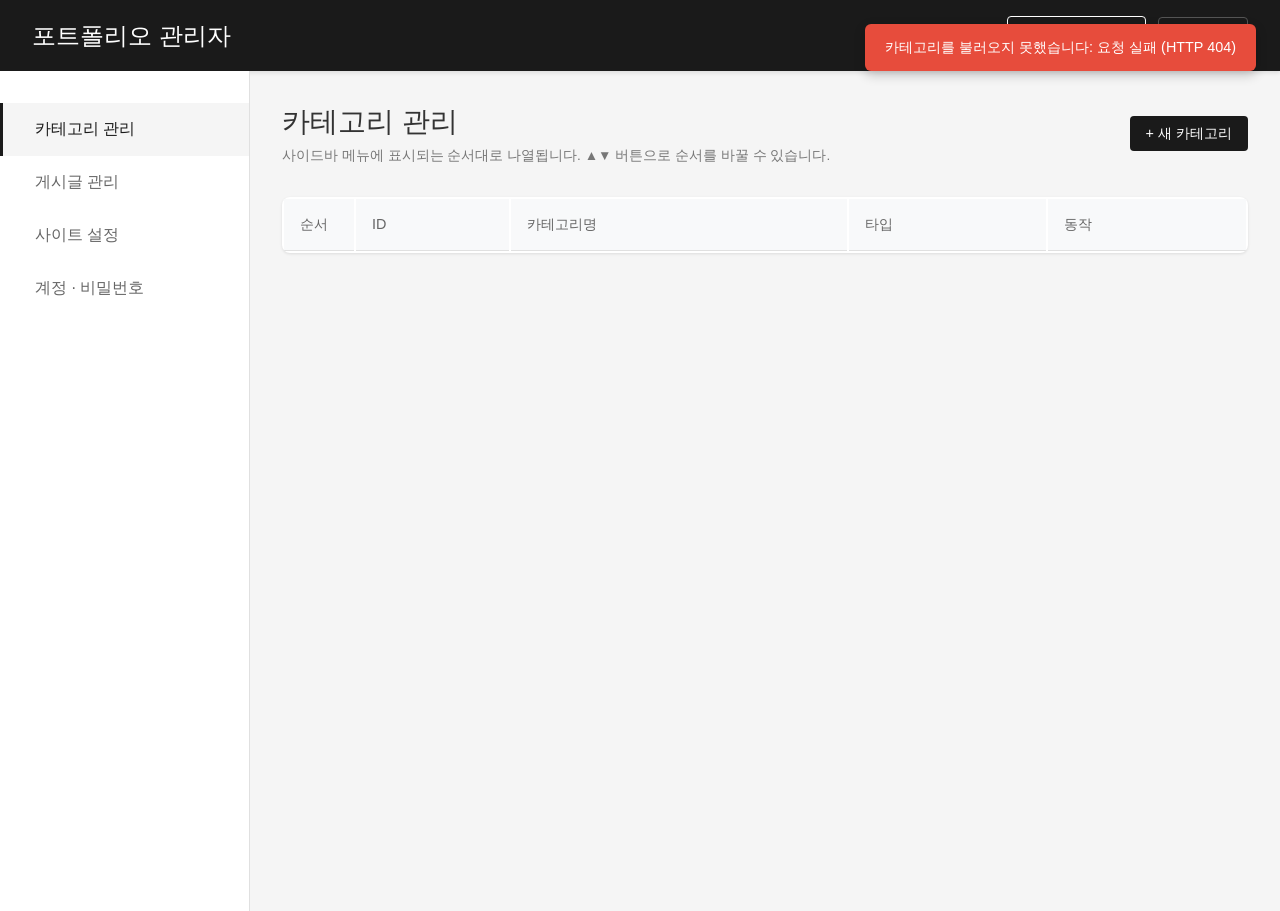
==== commit a2b4daf9: "feat: 관리자 계정을 DB에 저장하고 관리자 화면에서 비밀번호/아이디 변경 지원 - admin_account 테이블에 BCrypt 해시로 저장, AdminAccountServi" ====
--- a/src/main/resources/static/admin.html
+++ b/src/main/resources/static/admin.html
@@ -5,7 +5,7 @@
     <meta name="viewport" content="width=device-width, initial-scale=1.0">
     <title>관리자 페이지 - Portfolio Admin</title>
     <meta name="robots" content="noindex">
-    <link rel="stylesheet" href="styles/admin.css?v=6">
+    <link rel="stylesheet" href="styles/admin.css?v=7">
 
     <!-- Quill.js CDN -->
     <link href="https://cdn.quilljs.com/1.3.6/quill.snow.css" rel="stylesheet">
@@ -17,6 +17,7 @@
         <header class="admin-header">
             <h1>포트폴리오 관리자</h1>
             <div class="admin-header-actions">
+                <span class="header-username" id="header-username" title="현재 로그인한 관리자"></span>
                 <a href="/" target="_blank" rel="noopener" class="btn-view-site">사이트 보기 ↗</a>
                 <form method="post" action="/api/logout" class="logout-form">
                     <button type="submit" class="btn-logout">로그아웃</button>
@@ -31,11 +32,18 @@
                     <button class="nav-btn active" data-section="categories">카테고리 관리</button>
                     <button class="nav-btn" data-section="posts">게시글 관리</button>
                     <button class="nav-btn" data-section="settings">사이트 설정</button>
+                    <button class="nav-btn" data-section="account">계정 · 비밀번호</button>
                 </nav>
             </aside>
 
             <!-- 메인 콘텐츠 -->
             <main class="admin-content">
+                <!-- 초기 비밀번호 사용 중 경고 -->
+                <div id="initial-password-banner" class="warn-banner" hidden>
+                    ⚠️ 아직 <strong>초기 비밀번호</strong>를 사용하고 있습니다. 누구나 추측할 수 있으니
+                    <a href="#account" onclick="switchSection('account'); return false;">계정 · 비밀번호</a> 메뉴에서 지금 바꿔주세요.
+                </div>
+
                 <!-- 카테고리 관리 섹션 -->
                 <section id="categories-section" class="admin-section active">
                     <div class="section-header">
@@ -364,6 +372,71 @@
                         </div>
                     </div>
                 </section>
+
+                <!-- 계정 섹션 -->
+                <section id="account-section" class="admin-section">
+                    <div class="section-header">
+                        <div>
+                            <h2>계정 · 비밀번호</h2>
+                            <p class="section-desc">관리자 로그인에 쓰는 아이디와 비밀번호를 변경합니다. 변경 내용은 즉시 적용됩니다.</p>
+                        </div>
+                    </div>
+
+                    <div class="settings-container">
+                        <div class="settings-group">
+                            <h3 class="settings-group-title">현재 계정</h3>
+                            <dl class="account-info">
+                                <dt>아이디</dt><dd id="account-username">-</dd>
+                                <dt>비밀번호 마지막 변경</dt><dd id="account-changed-at">-</dd>
+                            </dl>
+                        </div>
+
+                        <div class="settings-group">
+                            <h3 class="settings-group-title">아이디 / 비밀번호 변경</h3>
+                            <small class="settings-group-desc">
+                                바꾸고 싶은 항목만 입력하세요. 어느 쪽을 바꾸든 <strong>현재 비밀번호</strong>는 꼭 필요합니다.
+                                비밀번호는 8자 이상이고 영문과 숫자를 모두 포함해야 합니다.
+                            </small>
+                            <form id="account-form" onsubmit="handleChangeAccount(event)" autocomplete="off">
+                                <div class="form-group">
+                                    <label for="account-new-username">새 아이디 (선택)</label>
+                                    <input type="text" id="account-new-username" placeholder="바꾸지 않으려면 비워두세요" autocomplete="username" maxlength="64">
+                                    <small>영문, 숫자, 점(.), 밑줄(_), 하이픈(-)만 사용, 3~64자. 아이디를 바꾸면 다시 로그인해야 합니다.</small>
+                                </div>
+                                <div class="form-group">
+                                    <label for="account-current-password">현재 비밀번호 <span class="req">*</span></label>
+                                    <input type="password" id="account-current-password" required autocomplete="current-password">
+                                </div>
+                                <div class="form-row-2">
+                                    <div class="form-group">
+                                        <label for="account-new-password">새 비밀번호</label>
+                                        <input type="password" id="account-new-password" autocomplete="new-password" minlength="8" maxlength="72">
+                                        <small id="password-strength" class="password-strength"></small>
+                                    </div>
+                                    <div class="form-group">
+                                        <label for="account-new-password2">새 비밀번호 확인</label>
+                                        <input type="password" id="account-new-password2" autocomplete="new-password" maxlength="72">
+                                    </div>
+                                </div>
+                                <label class="checkbox-label" style="margin-bottom:1rem">
+                                    <input type="checkbox" id="account-show-password"> 비밀번호 보기
+                                </label>
+                                <div class="account-actions">
+                                    <button type="submit" class="btn btn-primary" id="account-save-btn">변경 저장</button>
+                                </div>
+                            </form>
+                        </div>
+
+                        <div class="settings-group">
+                            <h3 class="settings-group-title">비밀번호를 잊었을 때</h3>
+                            <small class="settings-group-desc">
+                                서버에서 환경 변수 <code>ADMIN_RESET_PASSWORD=true</code> 로 한 번 재시작하면
+                                <code>ADMIN_USERNAME</code> / <code>ADMIN_PASSWORD</code> 값으로 초기화됩니다.
+                                초기화 뒤에는 반드시 다시 <code>false</code> 로 되돌리고, 여기서 새 비밀번호로 바꿔주세요.
+                            </small>
+                        </div>
+                    </div>
+                </section>
             </main>
         </div>
     </div>
@@ -532,6 +605,6 @@
         </div>
     </div>
 
-    <script src="scripts/admin.js?v=6"></script>
+    <script src="scripts/admin.js?v=7"></script>
 </body>
 </html>
--- a/src/main/resources/static/styles/admin.css
+++ b/src/main/resources/static/styles/admin.css
@@ -1284,3 +1284,57 @@
         width: 100%;
     }
 }
+
+/* ===== 계정 · 비밀번호 ===== */
+.header-username {
+    color: #bbb;
+    font-size: 0.85rem;
+    margin-right: 0.25rem;
+}
+
+.warn-banner {
+    background: #fff4e5;
+    border: 1px solid #f0c36d;
+    color: #7a4b00;
+    border-radius: 6px;
+    padding: 0.75rem 1rem;
+    margin-bottom: 1.5rem;
+    font-size: 0.9rem;
+}
+
+.warn-banner a {
+    color: #7a4b00;
+    font-weight: 600;
+}
+
+.account-info {
+    display: grid;
+    grid-template-columns: 160px 1fr;
+    gap: 0.5rem 1rem;
+    font-size: 0.95rem;
+}
+
+.account-info dt {
+    color: #666;
+}
+
+.account-info dd {
+    margin: 0;
+    font-weight: 500;
+}
+
+.password-strength.weak { color: #dc3545; }
+.password-strength.ok { color: #b8860b; }
+.password-strength.strong { color: #2e8b57; }
+
+.account-actions {
+    display: flex;
+    justify-content: flex-end;
+}
+
+code {
+    background: #f0f0f0;
+    padding: 0.1rem 0.35rem;
+    border-radius: 3px;
+    font-size: 0.85em;
+}
